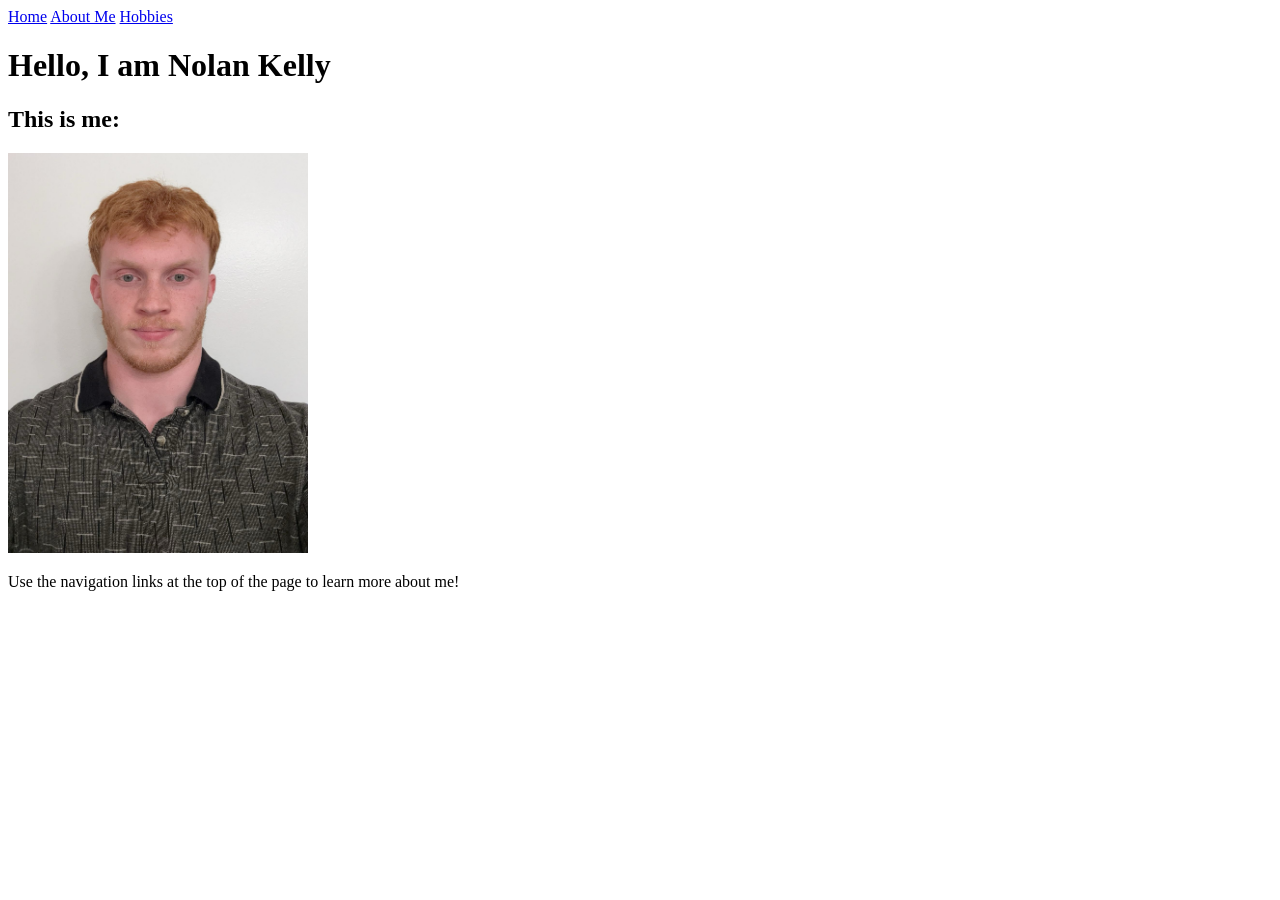
==== index.html @ 2d106525 "source files - html only" ====
<!DOCTYPE html>

<html lang="en">
    <head>
        <meta charset="utf-8">
        <title>Nolan Kelly</title>
    </head>
    <body>
        <nav>
            <a href="index.html">Home</a>
            <a href="about_me.html">About Me</a>
            <a href="hobbies.html">Hobbies</a>
        </nav>
        <header>
            <h1>Hello, I am Nolan Kelly</h1>
        </header>
        <section>
            <h2>This is me:</h2>
            <img src="images/Headshot.JPG" alt="Photo of Nolan Kelly" width="300" height="400">
        </section>
        <footer>
            <p>Use the navigation links at the top of the page to learn more about me!</p>
        </footer>
    </body>
</html>
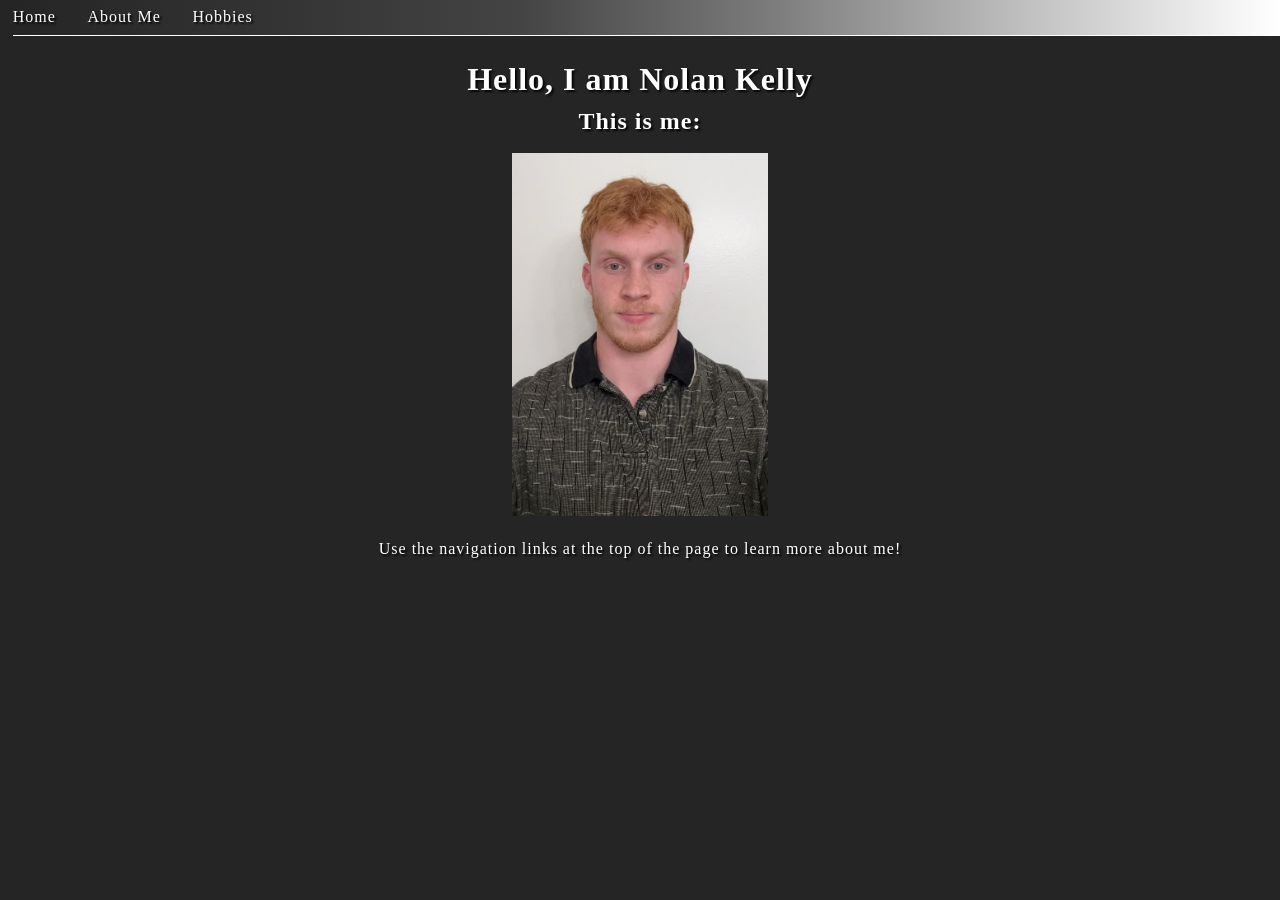
==== commit 781af822: "screen resising fix on iframe and fieldset elements in hobbies.html" ====
--- a/index.html
+++ b/index.html
@@ -2,6 +2,7 @@
 
 <html lang="en">
     <head>
+        <link rel="stylesheet" href="styles.css">
         <meta charset="utf-8">
         <title>Nolan Kelly</title>
     </head>
@@ -16,7 +17,7 @@
         </header>
         <section>
             <h2>This is me:</h2>
-            <img src="images/Headshot.JPG" alt="Photo of Nolan Kelly" width="300" height="400">
+            <img src="images/Headshot.JPG" alt="Photo of Nolan Kelly">
         </section>
         <footer>
             <p>Use the navigation links at the top of the page to learn more about me!</p>
--- a/styles.css
+++ b/styles.css
@@ -0,0 +1,180 @@
+/* general */
+
+body {
+    margin: 0;
+    background-color: rgb(37, 37, 37);
+    color: white;
+    font-family:'Times New Roman', Times, serif;
+    text-shadow: 2px 2px 2px rgb(7, 7, 7);
+    line-height: 140%;
+    letter-spacing: 1px;
+}
+
+nav {
+    margin-left: 1%;
+    display: flex;
+    gap: 2.5%;
+    padding-top: .5%;
+    padding-bottom: .5%;
+    border-bottom: 1px solid white;
+    border-right: 1px solid white;
+    background-image: linear-gradient(to right, #252525, #343333, #444444, #7d7c7c, rgb(192, 192, 192), white);
+    align-items: center;
+}
+
+nav a {
+   color: white;
+   transition: color 0.3s ease;
+   text-decoration: none;
+}
+
+nav a:hover {
+    color: rgb(101, 101, 101);
+}
+
+button, select {
+    cursor: pointer;
+    border-radius: 100px;
+}
+
+ul {
+    list-style: circle;
+}
+
+fieldset {
+    margin-top: 1%;
+    margin-bottom: 1%;
+    margin-right: 1%;
+    font-size: large;
+    width: 560px;
+}
+
+iframe {
+    width: 560px;
+    height: 315px;
+    border: 0;
+    box-shadow: 5px -5px 15px rgb(69, 115, 130);
+}
+
+textarea {
+    resize: none;
+    width: 75%;
+    height: 100px;
+    font-size: large;
+}
+
+h1 {
+    margin-top: 2.5%;
+    margin-bottom: 1.5%;
+}
+
+/*index.html*/
+
+img {
+    width:20%;
+    height:30%;
+}
+
+img:hover {
+    opacity: 0.8;
+}
+
+header, section, footer {
+    text-align: center;
+}
+
+section img {
+    animation-name: move-photo;
+    animation-duration: 5s;
+    animation-delay: 1s;
+    animation-iteration-count: infinite;
+}
+
+@keyframes move-photo {
+    0% {
+        transform: translateX(0);
+    }
+    25% {
+        transform: translateX(100%);
+    }
+
+    50% {
+        transform: translateX(0px);
+    }
+    75% {
+        transform: translateX(-100%);
+    }
+    100% {
+        transform: translateX(0px);
+    }
+}
+
+/*about_me.html*/
+
+.favorites h2 {
+    font-weight: lighter;
+    font-style: italic;
+    font-size: x-large;
+}
+
+div.favorites {
+    display: grid;
+    grid-template-columns: 25% 25% 25%;
+    justify-content: space-evenly;
+}
+
+div.food, div.drink, div.energy {
+    display: inline-block;
+}
+
+.about-header {
+    text-align: center;
+}
+
+.bird-audio {
+    display: flex;
+    justify-content: center;
+}
+
+.bird-audio p {
+    padding-right: 2.5%;
+}
+
+/*hobbies.html*/
+
+h3, h4, h5, h6, .hobbies h2 {
+    font-size: x-large;
+    margin-top: 2.5%;
+    margin-bottom: 1%;
+    font-weight: lighter;
+    font-style: italic;
+}
+
+.hobbies h1 {
+    text-align: center;
+}
+
+div.hobbies-content {
+    display: grid;
+    grid-template-columns: 25% 25% 25%;
+    justify-content: space-evenly;
+}
+
+div.hobbies-bottom {
+    display: flex;
+    justify-content: space-evenly;
+    flex-wrap: wrap;
+}
+
+.hobbies-content div {
+    display: inline-block;
+}
+
+.hobbies-bottom div {
+    justify-self: center;
+    align-content: center;
+}
+
+.hobbies-bottom h6 {
+    margin-bottom: 2.5%;
+}
